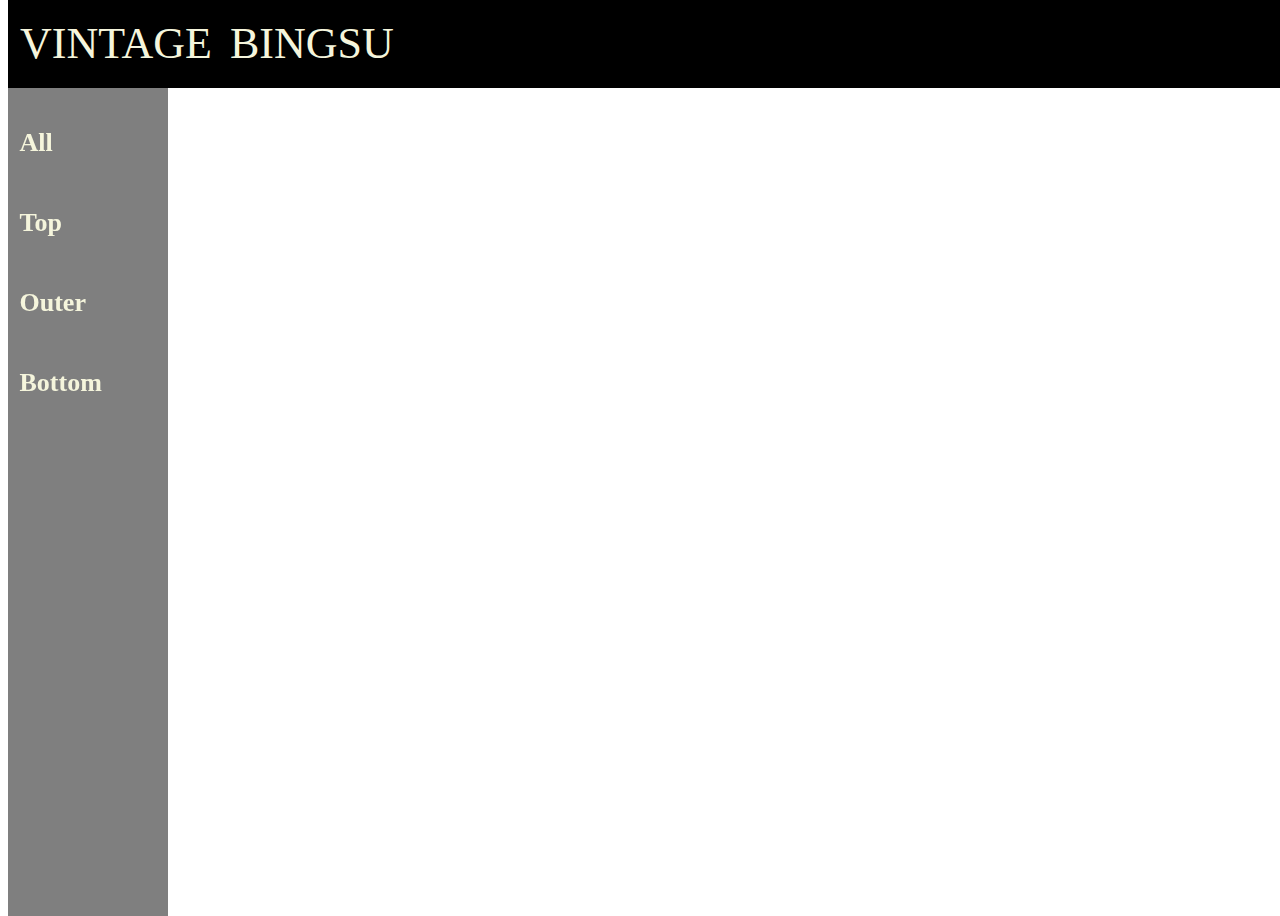
==== All.html @ d8a907c2 "Vintage_Bingsu" ====
<!doctype html>
<html lang="en">
    <head>
        <title>My Web site - html</title>
        <meta charset="UTF-8">
        <link rel="stylesheet" href="css/deco.css">
        <link rel="stylesheet" href="css/page.css">
    </head>
    <body>
        <div id="top_menu">
            <h1><a href="index.html">
            VINTAGE BINGSU</a></h1>
        </div>
        <div id="left_menu">
            <h2><a href="All.html">All</a></h2>
            <h2><a href="Top.html">Top</a></h2>
            <h2><a href="Outer.html">Outer</a></h2>
            <h2><a href="Bottom.html">Bottom</a></h2>
        </div>
        <div id="background">
        </div>
    </body>
</html>
---- css/deco.css ----
div#top_menu{
    position: fixed;
    background-color:black;
    width:100%;
    height:110px;
    margin-bottom:-30px;
    margin-top:-30px;
    }
div#background{
    background-image:url('background.jpg');
    height: 100vh;
    background-repeat:no-repeat;    background-size:cover;
}
div#main{
    position:absolute;
    top:200px;  width:1300px; height:600px;   left:300px;
    background-color: rgba(255,255,255,0.5);
    text-align:center;
}
div#left_menu{
    position:fixed;
    background-color:rgba(0, 0, 0, 0.5);
    left:7.5px; top:78px;   width:160px;    height:1550px;
    text-align:left;
}
div#blank{
    width:100%; height:150px;
}
h1 {
    margin-left:12px;   margin-top:40px;
    word-spacing:7px;
    font-weight: 250;   font-size: 44px;
    font-family:fantasy;
}
h2 {
    margin-left:12px;   margin-top:50px;
    font-size:26px;
}
a{
    color:beige;
    text-decoration:none;
}
---- css/page.css ----
div#main{
    position:absolute;
    top:200px;  width:1300px; height:600px;   left:300px;
    background-color: rgba(255,255,255,0.5);
    text-align:center;
}
h3{
    color:crimson;
    font-size:60px;
}
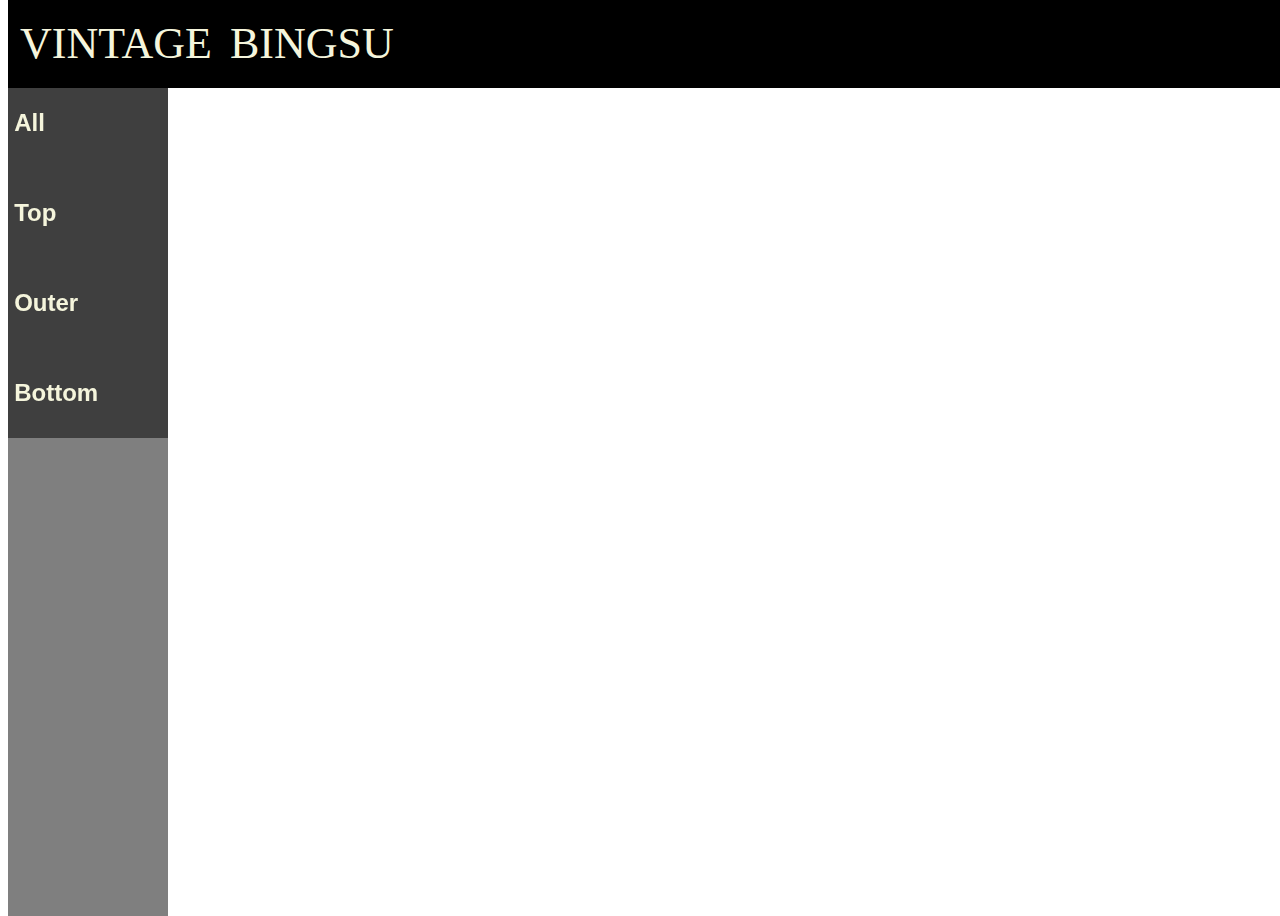
==== commit d9e7e542: "Update html & javascript" ====
--- a/All.html
+++ b/All.html
@@ -12,10 +12,10 @@
             VINTAGE BINGSU</a></h1>
         </div>
         <div id="left_menu">
-            <h2><a href="All.html">All</a></h2>
-            <h2><a href="Top.html">Top</a></h2>
-            <h2><a href="Outer.html">Outer</a></h2>
-            <h2><a href="Bottom.html">Bottom</a></h2>
+            <input type="button" value="All" class="btn All" onclick="location.href='All.html'">
+            <input type="button" value="Top" class="btn All" onclick="location.href='Top.html'">
+            <input type="button" value="Outer" class="btn All" onclick="location.href='Outer.html'">
+            <input type="button" value="Bottom" class="btn All" onclick="location.href='Bottom.html'">
         </div>
         <div id="background">
         </div>
--- a/css/deco.css
+++ b/css/deco.css
@@ -1,31 +1,3 @@
-div#top_menu{
-    position: fixed;
-    background-color:black;
-    width:100%;
-    height:110px;
-    margin-bottom:-30px;
-    margin-top:-30px;
-    }
-div#background{
-    background-image:url('background.jpg');
-    height: 100vh;
-    background-repeat:no-repeat;    background-size:cover;
-}
-div#main{
-    position:absolute;
-    top:200px;  width:1300px; height:600px;   left:300px;
-    background-color: rgba(255,255,255,0.5);
-    text-align:center;
-}
-div#left_menu{
-    position:fixed;
-    background-color:rgba(0, 0, 0, 0.5);
-    left:7.5px; top:78px;   width:160px;    height:1550px;
-    text-align:left;
-}
-div#blank{
-    width:100%; height:150px;
-}
 h1 {
     margin-left:12px;   margin-top:40px;
     word-spacing:7px;
@@ -36,7 +8,62 @@
     margin-left:12px;   margin-top:50px;
     font-size:26px;
 }
+h3{
+    color:crimson;
+    font-size:60px; margin-top:-5px
+}
 a{
     color:beige;
     text-decoration:none;
+}
+.btn{
+    border: none;
+    background-color: rgba(0, 0, 0, 0.5);
+    width:160px; height:90px;
+    margin-left:0.7px;
+    font-size: 24px;    color:beige;    font-weight:bold;   text-align:left;
+    cursor: pointer;
+    display: inline-block;
+  }
+.btn:hover {
+    background: rgba(255, 255, 255, 0);
+    color:tan;
+}
+.dropbtn {
+    border: none;
+    background-color: rgba(0, 0, 0, 0.5);
+    width:160px; height:90px;
+    margin-left:0.7px;
+    font-size: 24px;    color:beige;    font-weight:bold;   text-align:left;
+    cursor: pointer;
+    display: inline-block;
+  }
+  
+ 
+.dropdown {
+    position: relative;
+    display: inline-block;
+  }
+.dropdown-content {
+    display: none;
+    position: absolute;
+    background-color:rgba(240, 240, 240, 0.5);
+    min-width: 160px;
+    box-shadow: 0px 8px 16px 0px rgba(0,0,0,0.2);
+    z-index: 1;
+  }
+.dropdown-content a {
+    color: black;
+    padding: 12px 16px;
+    font-weight:bold;   text-align:left;
+    display: block;
+  }
+.dropdown-content a:hover {
+    background: rgba(255, 255, 255, 0);
+    color:tan;
+}
+.dropdown:hover .dropdown-content {display: block;}
+.dropdown:hover .dropbtn {
+    background-color: rgba(0, 0, 0, 0);
+    color:tan;
 }--- a/css/page.css
+++ b/css/page.css
@@ -4,7 +4,25 @@
     background-color: rgba(255,255,255,0.5);
     text-align:center;
 }
-h3{
-    color:crimson;
-    font-size:60px;
+div#top_menu{
+    position: fixed;
+    background-color:black;
+    width:100%;
+    height:110px;
+    margin-bottom:-30px;
+    margin-top:-30px;
+    }
+div#background{
+    background-image:url('background.jpg');
+    height: 100vh;
+    background-repeat:no-repeat;    background-size:cover;
+}
+div#left_menu{
+    position:fixed;
+    background-color:rgba(0, 0, 0, 0.5);
+    left:7.5px; top:78px;   width:160px;    height:1550px;
+    text-align:left;
+}
+div#blank{
+    width:100%; height:160px;
 }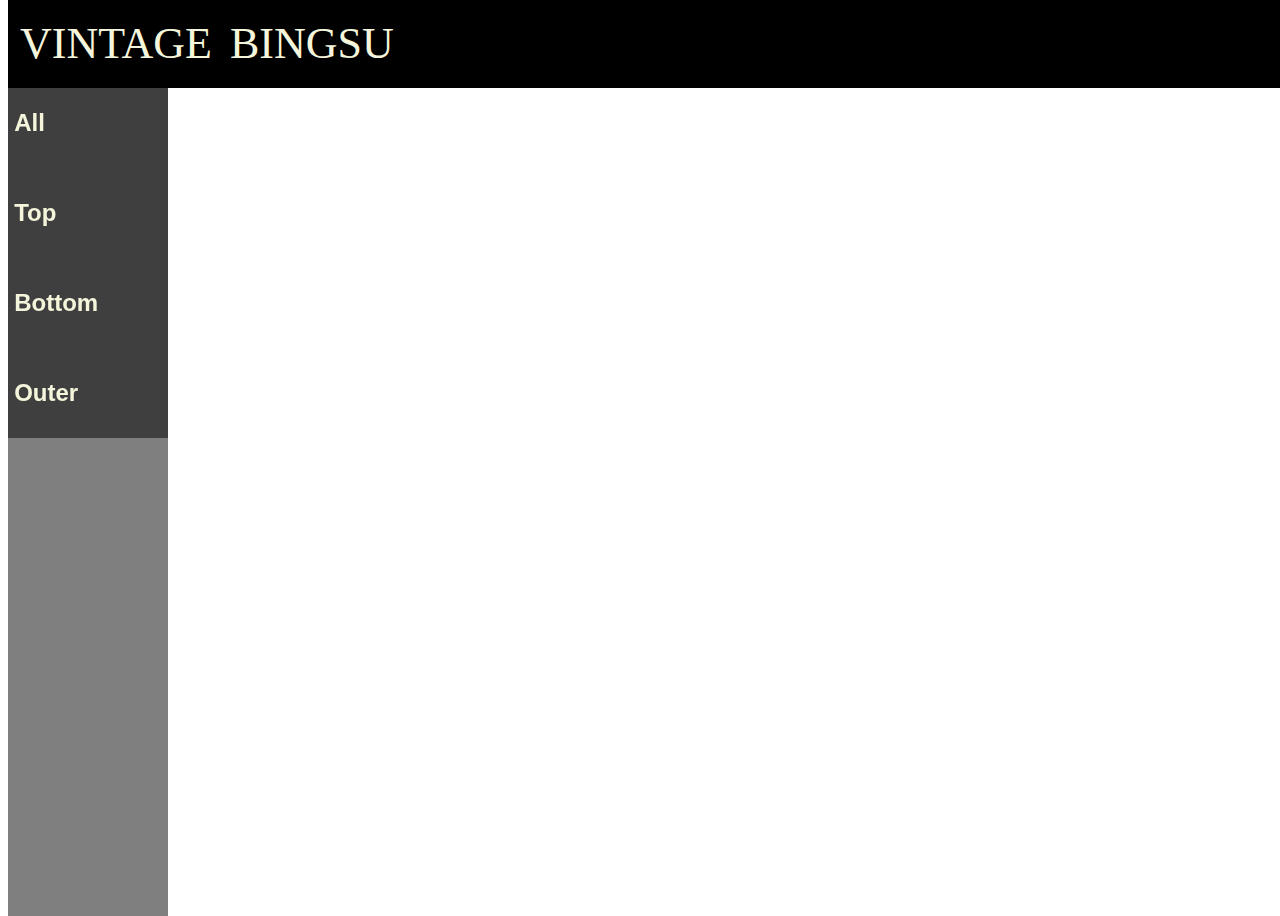
==== commit 54f46926: "Update html & javascript (17:28)" ====
--- a/All.html
+++ b/All.html
@@ -5,6 +5,7 @@
         <meta charset="UTF-8">
         <link rel="stylesheet" href="css/deco.css">
         <link rel="stylesheet" href="css/page.css">
+        <link rel="stylesheet" href="index.html">
     </head>
     <body>
         <div id="top_menu">
@@ -14,8 +15,14 @@
         <div id="left_menu">
             <input type="button" value="All" class="btn All" onclick="location.href='All.html'">
             <input type="button" value="Top" class="btn All" onclick="location.href='Top.html'">
-            <input type="button" value="Outer" class="btn All" onclick="location.href='Outer.html'">
             <input type="button" value="Bottom" class="btn All" onclick="location.href='Bottom.html'">
+            <div class="dropdown">
+                <button class="dropbtn">Outer</button>
+                <div class="dropdown-content">
+                    <a href="jacket.html">Jacket</a>
+                    <a href="coat.html">Coat</a>
+                </div>
+            </div>
         </div>
         <div id="background">
         </div>
